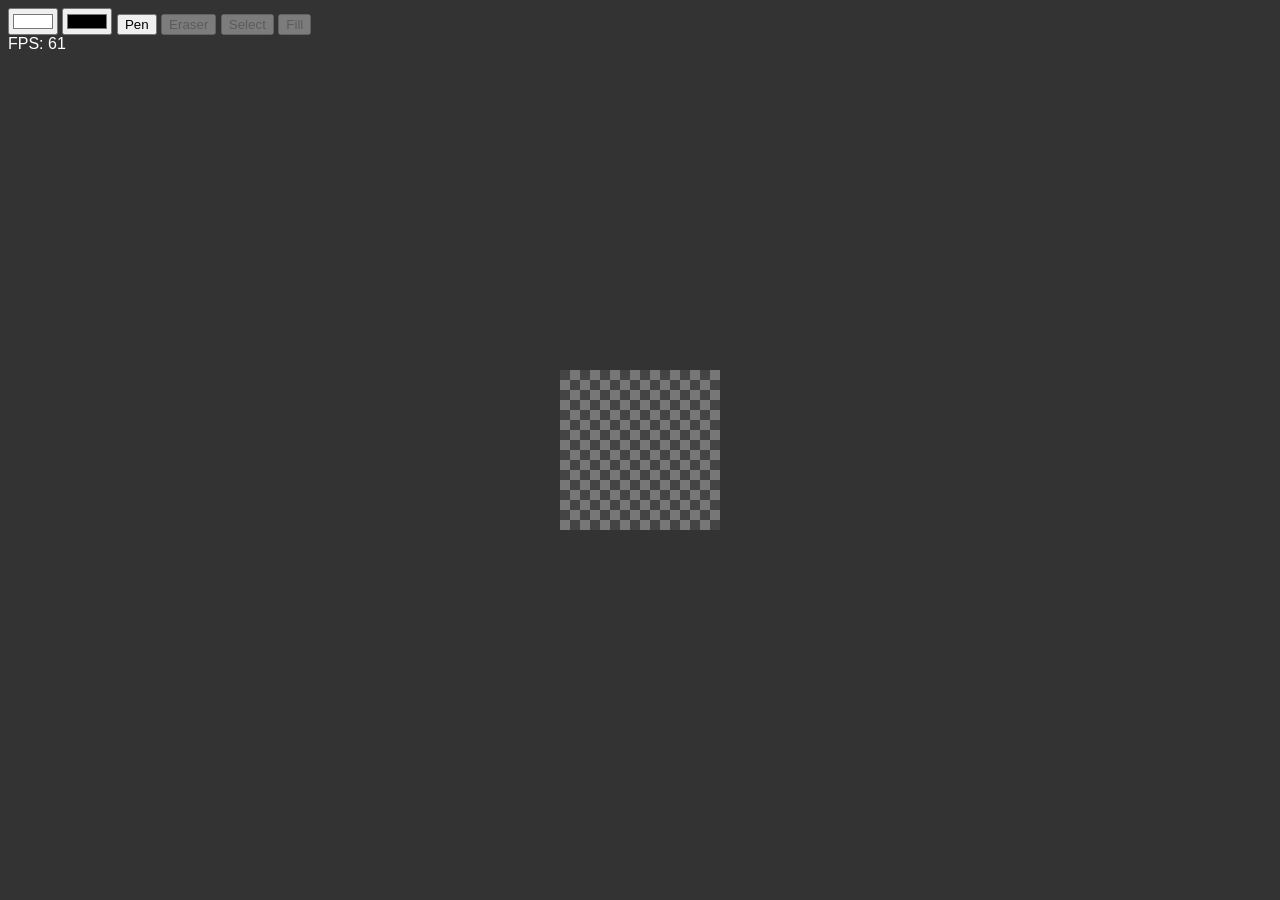
==== editor/index.html @ 6a91a57f "Add cursor framework" ====
<!DOCTYPE html>
<html lang="en">
<head>
    <meta charset="UTF-8">
    <meta name="viewport" content="width=device-width, initial-scale=1.0">
    <title>Pixby</title>
    <link rel="stylesheet" href="style.css">
    <script src="./scripts/utils/chroma.cjs"></script>
    <script type="module" src="./scripts/main.js"></script>
</head>
<body>
    <input type="color" id="primaryColorPicker">
    <input type="color" id="secondaryColorPicker">

    <button id="toolButtonPen" onclick="setTool('pen')">Pen</button>
    <button disabled id="toolButtonEraser" onclick="setTool('eraser')">Eraser</button>
    <button disabled id="toolButtonEraser" onclick="setTool('select')">Select</button>
    <button disabled id="toolButtonFill" onclick="setTool('fill')">Fill</button>

    <div id="output"></div>
    <canvas id="backgroundCanvas"></canvas>

    <canvas id="drawingCanvas"></canvas>
    <svg id="overlay">
        
    </svg>
    <div class="paletteContainer"></div>
</body>
</html>
---- editor/style.css ----
:root {
    font-family: sans-serif;
}

body {
    background: #333;
}

#drawingCanvas {
    position: fixed;
    left: 0;
    top: 0;
    image-rendering: pixelated;
    cursor: url("../assets/pen_cursor.png"), auto;
}

#backgroundCanvas {
    position: fixed;
}

#output {
    color: white;
}
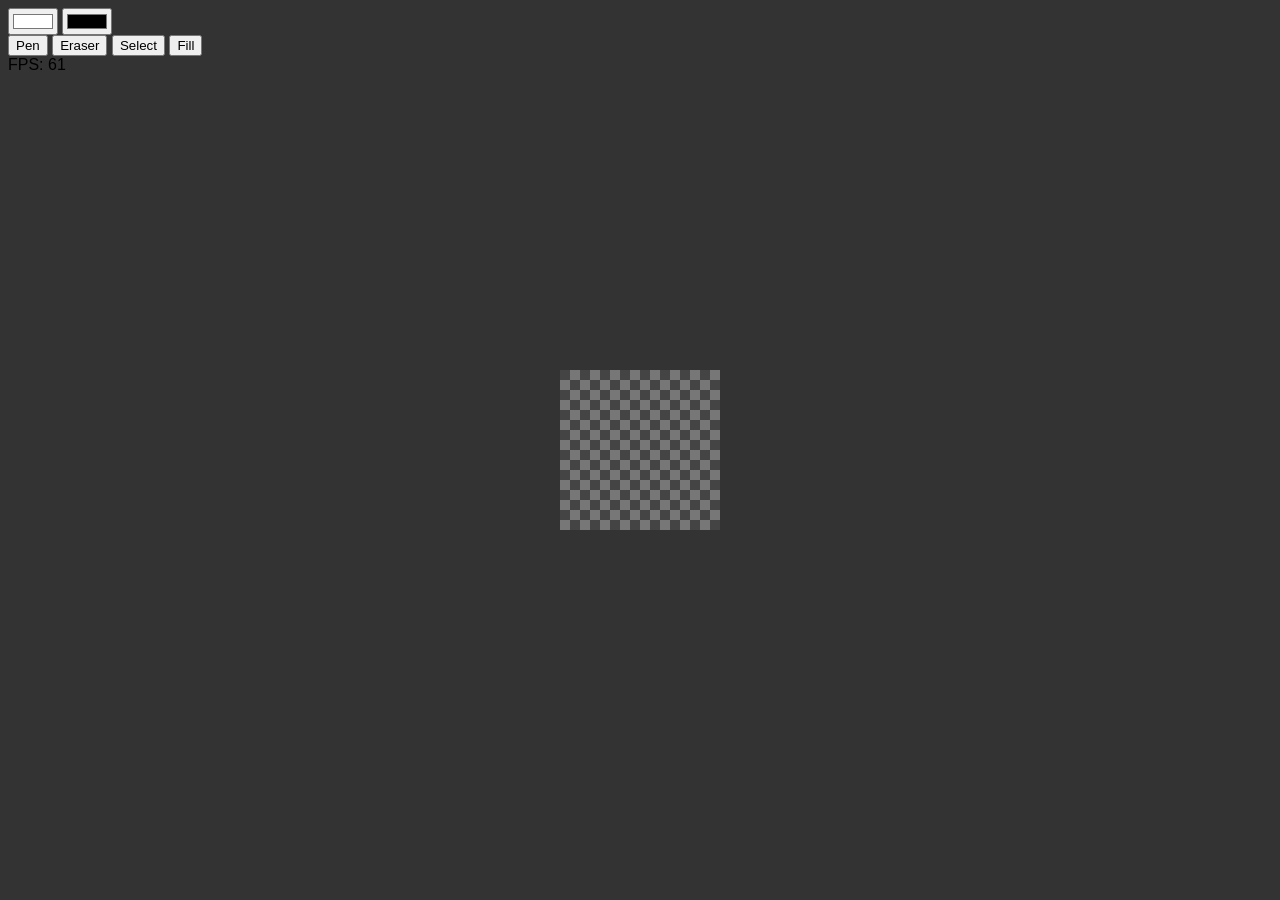
==== commit 1aa2d77c: "Add eraser functionality, allow single click to place a pixel" ====
--- a/editor/index.html
+++ b/editor/index.html
@@ -9,21 +9,26 @@
     <script type="module" src="./scripts/main.js"></script>
 </head>
 <body>
-    <input type="color" id="primaryColorPicker">
-    <input type="color" id="secondaryColorPicker">
-
-    <button id="toolButtonPen" onclick="setTool('pen')">Pen</button>
-    <button disabled id="toolButtonEraser" onclick="setTool('eraser')">Eraser</button>
-    <button disabled id="toolButtonEraser" onclick="setTool('select')">Select</button>
-    <button disabled id="toolButtonFill" onclick="setTool('fill')">Fill</button>
-
-    <div id="output"></div>
     <canvas id="backgroundCanvas"></canvas>
 
     <canvas id="drawingCanvas"></canvas>
     <svg id="overlay">
-        
+        <path id="outline" fill="none" stroke="white" stroke-width="2px" d=""></path>
     </svg>
     <div class="paletteContainer"></div>
+
+    <div id="ui">
+        <input type="color" id="primaryColorPicker">
+        <input type="color" id="secondaryColorPicker">
+        <div id="toolButtons">
+            <button data-tool="pen">Pen</button>
+            <button data-tool="eraser">Eraser</button>
+            <button data-tool="select">Select</button>
+            <button data-tool="pen">Fill</button>
+        </div>
+    
+    
+        <div id="output"></div>
+    </div>
 </body>
 </html>
--- a/editor/style.css
+++ b/editor/style.css
@@ -6,18 +6,23 @@
     background: #333;
 }
 
+#ui {
+    position: fixed;
+}
+
 #drawingCanvas {
     position: fixed;
     left: 0;
     top: 0;
     image-rendering: pixelated;
-    cursor: url("../assets/pen_cursor.png"), auto;
 }
 
 #backgroundCanvas {
     position: fixed;
+    image-rendering: pixelated;
 }
 
-#output {
-    color: white;
+#overlay {
+    mix-blend-mode: difference;
+    position: fixed;
 }
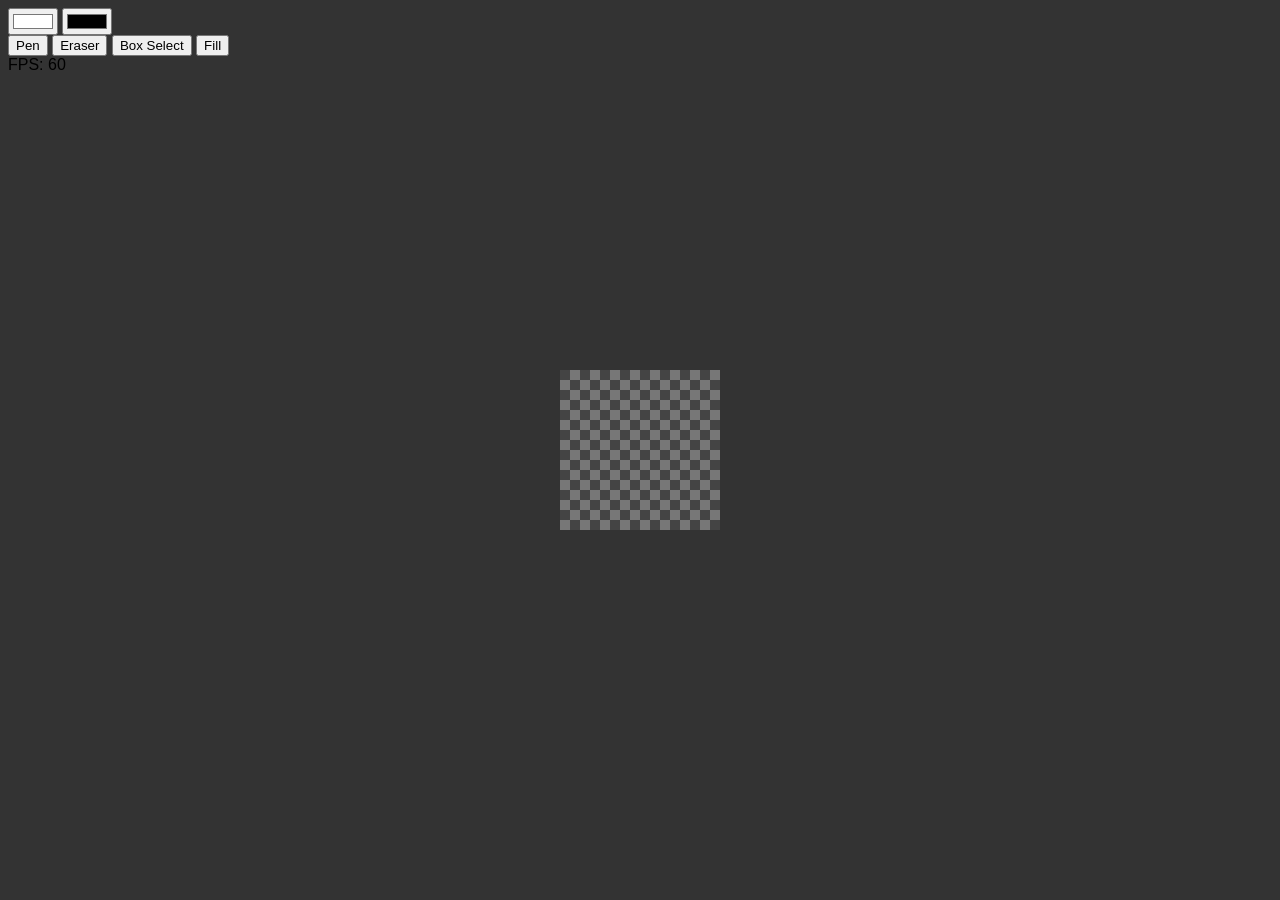
==== commit 965fd73b: "Fix something about the click painting" ====
--- a/editor/index.html
+++ b/editor/index.html
@@ -23,8 +23,8 @@
         <div id="toolButtons">
             <button data-tool="pen">Pen</button>
             <button data-tool="eraser">Eraser</button>
-            <button data-tool="select">Select</button>
-            <button data-tool="pen">Fill</button>
+            <button data-tool="box-select">Box Select</button>
+            <button data-tool="fill">Fill</button>
         </div>
     
     
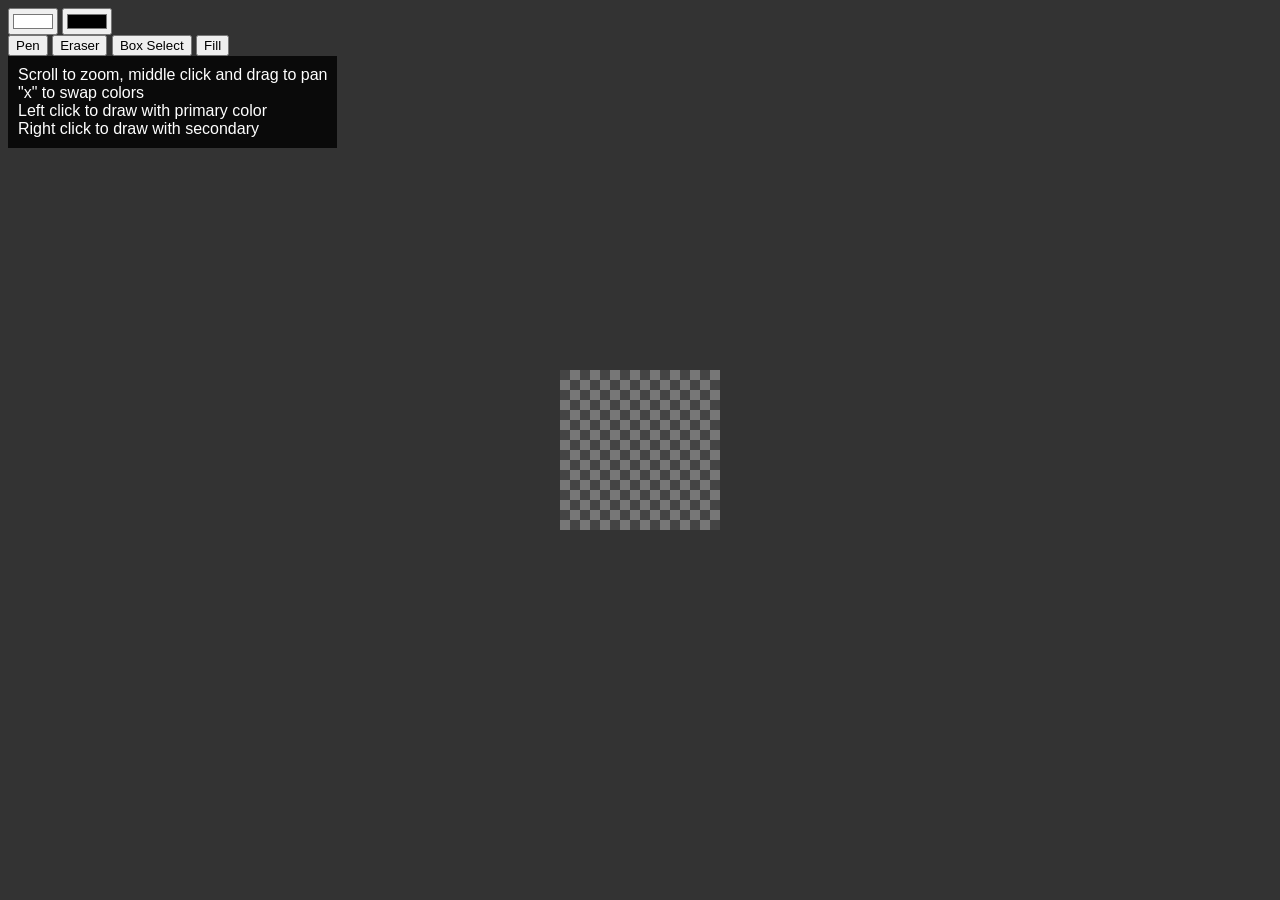
==== commit 6662c786: "Fixed bug where middle click caused drawing, added some simple instruction text" ====
--- a/editor/index.html
+++ b/editor/index.html
@@ -28,7 +28,15 @@
         </div>
     
     
-        <div id="output"></div>
+        <div id="output">
+            Scroll to zoom, middle click and drag to pan
+            <br>
+            "x" to swap colors
+            <br>
+            Left click to draw with primary color
+            <br>
+            Right click to draw with secondary
+        </div>
     </div>
 </body>
 </html>
--- a/editor/style.css
+++ b/editor/style.css
@@ -8,6 +8,12 @@
 
 #ui {
     position: fixed;
+}
+
+#output {
+    color: white;
+    background: #000c;
+    padding: 10px;
 }
 
 #drawingCanvas {
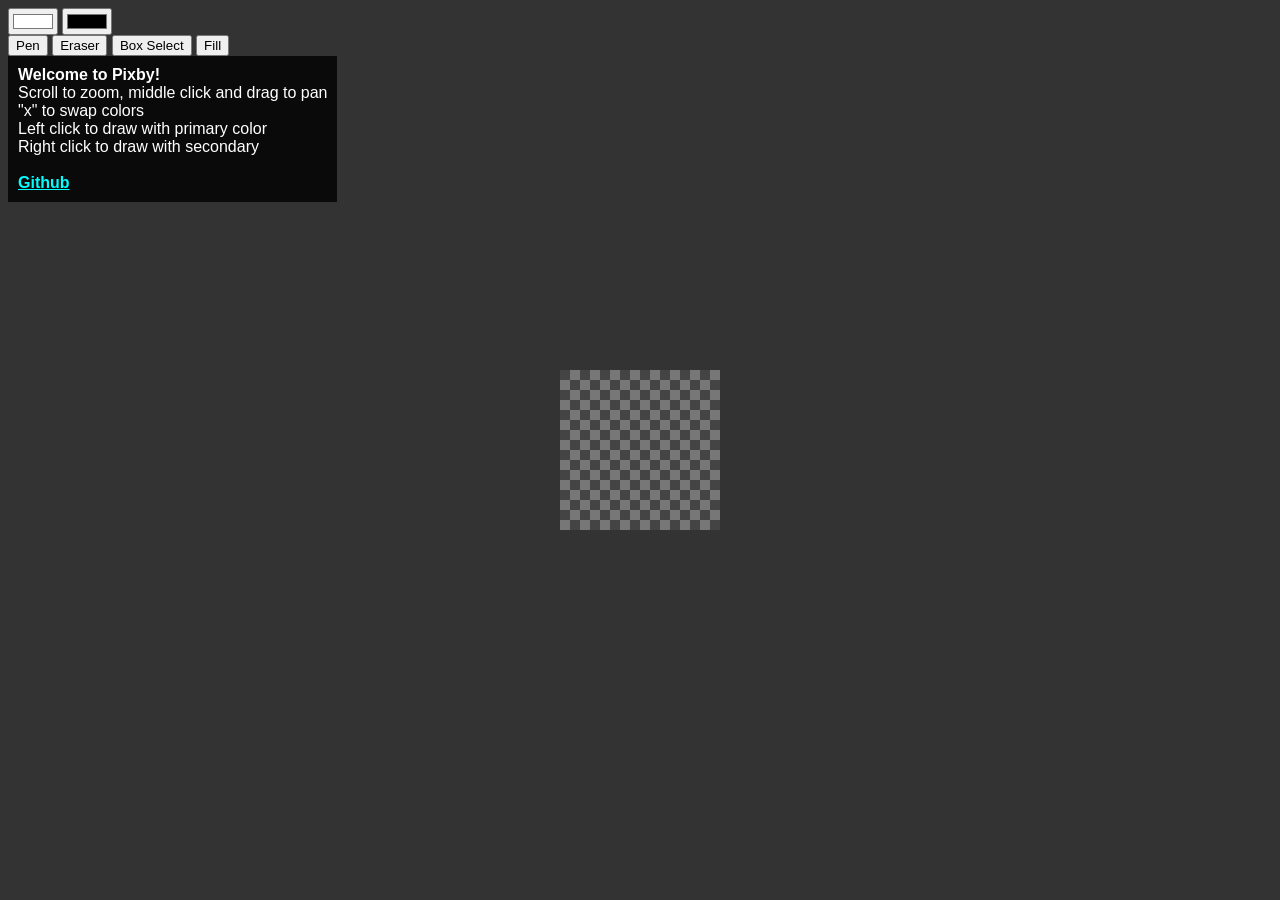
==== commit 36dea207: "updated the info, updated the eraser icon, added a favicon" ====
--- a/editor/index.html
+++ b/editor/index.html
@@ -5,6 +5,12 @@
     <meta name="viewport" content="width=device-width, initial-scale=1.0">
     <title>Pixby</title>
     <link rel="stylesheet" href="style.css">
+
+    <link rel="apple-touch-icon" sizes="180x180" href="/assets/favicons/apple-touch-icon.png">
+    <link rel="icon" type="image/png" sizes="32x32" href="/assets/favicons/favicon-32x32.png">
+    <link rel="icon" type="image/png" sizes="16x16" href="/assets/favicons/favicon-16x16.png">
+    <link rel="manifest" href="/assets/favicons/site.webmanifest">
+
     <script src="./scripts/utils/chroma.cjs"></script>
     <script type="module" src="./scripts/main.js"></script>
 </head>
@@ -29,6 +35,8 @@
     
     
         <div id="output">
+            <b>Welcome to Pixby!</b>
+            <br>
             Scroll to zoom, middle click and drag to pan
             <br>
             "x" to swap colors
@@ -36,6 +44,8 @@
             Left click to draw with primary color
             <br>
             Right click to draw with secondary
+            <br><br>
+            <a target="_blank" href="https://github.com/undeadf0x/pixby">Github</a>
         </div>
     </div>
 </body>
--- a/editor/style.css
+++ b/editor/style.css
@@ -14,6 +14,10 @@
     color: white;
     background: #000c;
     padding: 10px;
+    a {
+        color: cyan !important;
+        font-weight: bold;
+    }
 }
 
 #drawingCanvas {
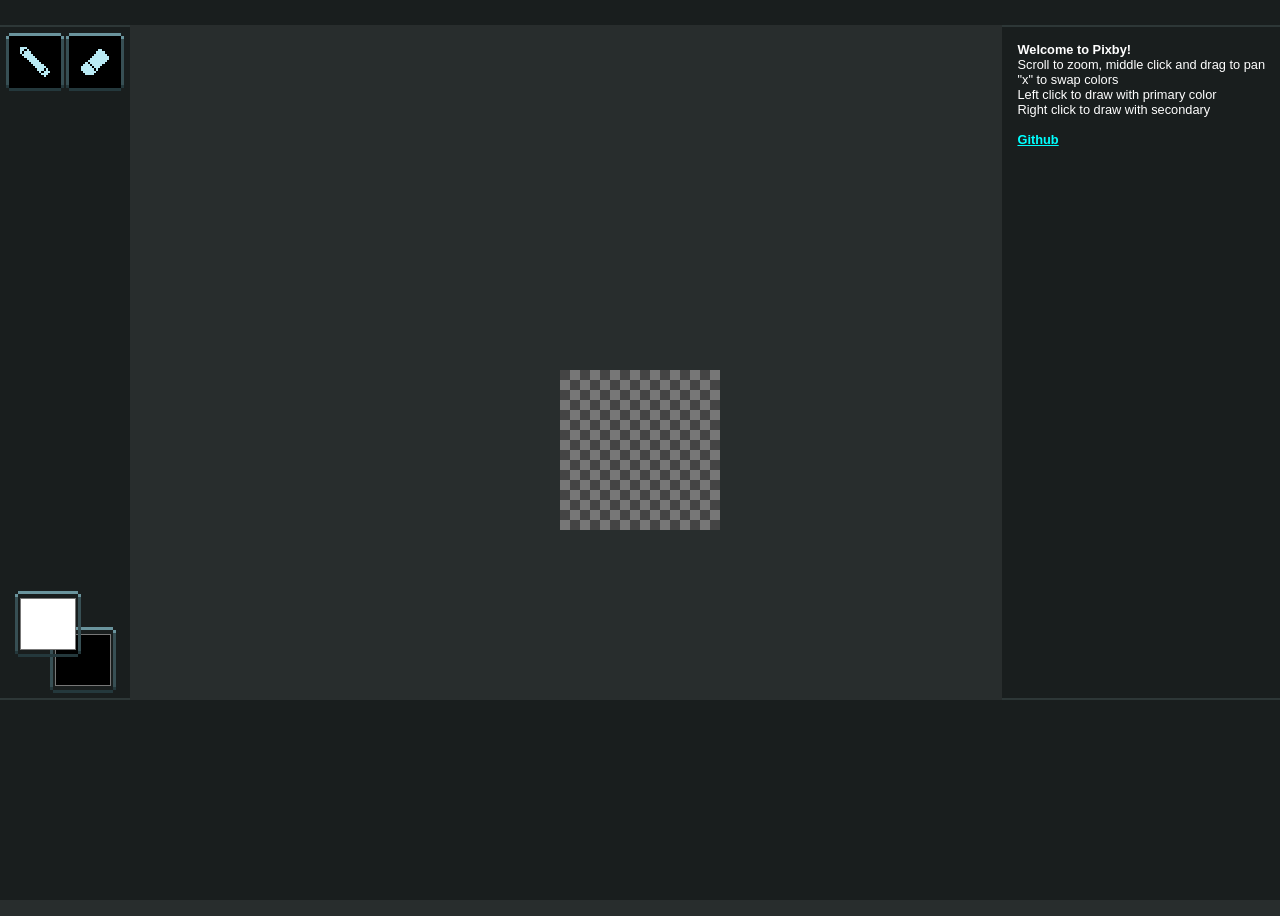
==== commit ca2248c8: "UI overhaul" ====
--- a/editor/index.html
+++ b/editor/index.html
@@ -1,19 +1,21 @@
 <!DOCTYPE html>
 <html lang="en">
+
 <head>
     <meta charset="UTF-8">
     <meta name="viewport" content="width=device-width, initial-scale=1.0">
     <title>Pixby</title>
     <link rel="stylesheet" href="style.css">
 
-    <link rel="apple-touch-icon" sizes="180x180" href="/assets/favicons/apple-touch-icon.png">
-    <link rel="icon" type="image/png" sizes="32x32" href="/assets/favicons/favicon-32x32.png">
-    <link rel="icon" type="image/png" sizes="16x16" href="/assets/favicons/favicon-16x16.png">
+    <link rel="apple-touch-icon" sizes="180x180" href="/assets/favicons/apple-touch-icon.png?">
+    <link rel="icon" type="image/png" sizes="32x32" href="/assets/favicons/favicon-32x32.png?">
+    <link rel="icon" type="image/png" sizes="16x16" href="/assets/favicons/favicon-16x16.png?">
     <link rel="manifest" href="/assets/favicons/site.webmanifest">
 
     <script src="./scripts/utils/chroma.cjs"></script>
     <script type="module" src="./scripts/main.js"></script>
 </head>
+
 <body>
     <canvas id="backgroundCanvas"></canvas>
 
@@ -24,29 +26,51 @@
     <div class="paletteContainer"></div>
 
     <div id="ui">
-        <input type="color" id="primaryColorPicker">
-        <input type="color" id="secondaryColorPicker">
-        <div id="toolButtons">
-            <button data-tool="pen">Pen</button>
-            <button data-tool="eraser">Eraser</button>
-            <button data-tool="box-select">Box Select</button>
-            <button data-tool="fill">Fill</button>
+        <div id="top"></div>
+        <div id="left">
+            <div id="toolButtons">
+                <button title="Pen - P" data-tool="pen">
+                    <img src="../assets/icon_pen.png" class="icon">
+                </button>
+
+                <button title="Eraser - E" data-tool="eraser">
+                    <img src="../assets/icon_eraser.png" class="icon">
+                </button>
+
+                <!-- <button title="Box Select - S" data-tool="box-select">
+                    <img src="../assets/icon_boxselect.png" class="icon">
+                </button>
+
+                <button title="Elipse Select - M" data-tool="ellipse-select">
+                    <img src="../assets/icon_ellipseselect.png" class="icon">
+                </button> -->
+
+            </div>
+            <div id="colorPickers">
+                <input type="color" id="primaryColorPicker">
+                <input type="color" id="secondaryColorPicker">
+            </div>
+
         </div>
-    
-    
-        <div id="output">
-            <b>Welcome to Pixby!</b>
-            <br>
-            Scroll to zoom, middle click and drag to pan
-            <br>
-            "x" to swap colors
-            <br>
-            Left click to draw with primary color
-            <br>
-            Right click to draw with secondary
-            <br><br>
-            <a target="_blank" href="https://github.com/undeadf0x/pixby">Github</a>
+
+        <div id="right">
+            <div id="output">
+                <b>Welcome to Pixby!</b>
+                <br>
+                Scroll to zoom, middle click and drag to pan
+                <br>
+                "x" to swap colors
+                <br>
+                Left click to draw with primary color
+                <br>
+                Right click to draw with secondary
+                <br><br>
+                <a target="_blank" href="https://github.com/undeadf0x/pixby">Github</a>
+            </div>
         </div>
+        
+        <div id="bottom"></div>
     </div>
 </body>
+
 </html>
--- a/editor/style.css
+++ b/editor/style.css
@@ -1,18 +1,84 @@
 :root {
     font-family: sans-serif;
+    cursor: url("../assets/cursor_default.png"), auto;
+    font-size: .8em;
 }
 
 body {
-    background: #333;
+    background: rgb(40, 45, 45);
+    height: 100vh;
 }
 
 #ui {
     position: fixed;
+    #left, #right, #top, #bottom {
+        background: rgb(25, 30, 30);
+    }
+    #left, #right {
+        top: 25px;
+        padding: 5px;
+        height: calc(100vh - 200px - 4px - 25px - 10px);
+        position: fixed;
+        border-bottom: 2px solid rgb(45, 55, 55);
+        border-top: 2px solid rgb(45, 55, 55);
+    }
+    #left {
+        left: 0;
+        #toolButtons {
+            display: grid;
+            grid: auto-flow 60px / repeat(2, 60px);
+            .active img {
+                background: #455;
+            }
+            button {
+                all: unset;
+                image-rendering: pixelated;
+                border-image:  url("../assets/border.png") 16 / 6px / 0 round;
+                border-image-outset: 2px;
+                border-width:  10px;
+                border-style:  solid;
+                margin: 3px;
+                width: auto;
+                height: auto;
+                img {
+                    background: rgb(0, 0, 0);
+                    margin: -9px;
+                    padding: 9px;
+                    width: calc(100%);
+                    image-rendering: pixelated;
+                }
+            }
+        }
+        #colorPickers {
+            position: absolute;
+            bottom: 5px;
+            left: 15px;
+            input {
+                all: unset;
+                height: 60px;
+                width: 60px;
+                border-image:  url("../assets/border.png") 16 / 6px / 0 round;
+                border-width:  3px;
+                border-style:  solid;
+            }
+            #primaryColorPicker {
+                position: relative;
+                bottom: -30px;
+            }
+            #secondaryColorPicker {
+                position: relative;
+                left: 35px;
+                z-index: -1;
+            }
+        }
+    }
 }
+
+
+
 
 #output {
     color: white;
-    background: #000c;
     padding: 10px;
     a {
         color: cyan !important;
@@ -35,4 +101,29 @@
 #overlay {
     mix-blend-mode: difference;
     position: fixed;
+}
+
+
+
+
+
+
+#right {
+    right: 0;
+}
+
+#top {
+    position: fixed;
+    top: 0;
+    left: 0;
+    width: 100vw;
+    height: 25px;
+}
+
+#bottom {
+    position: fixed;
+    height: 200px;
+    width: 100vw;
+    bottom: 0;
+    left: 0;
 }
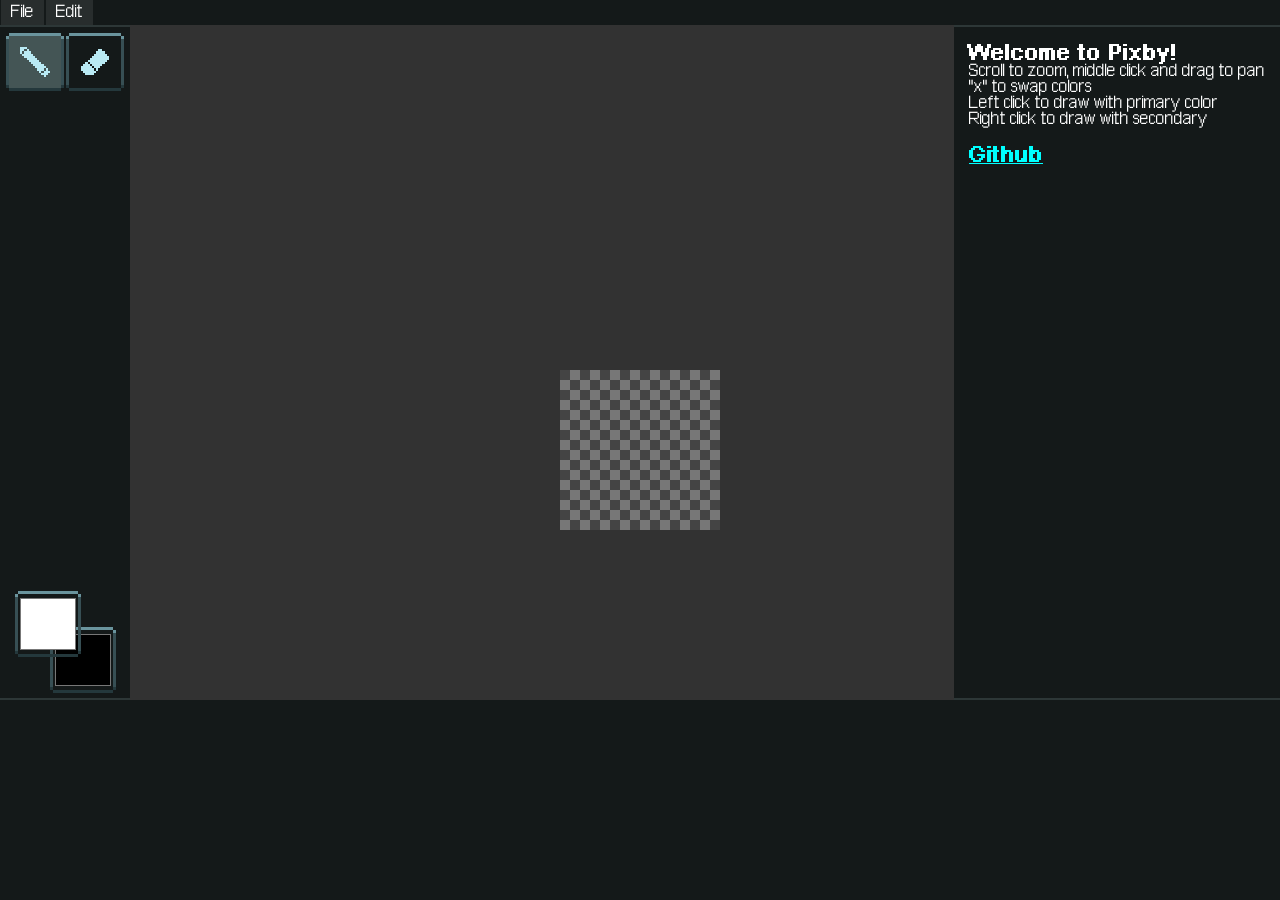
==== commit eb6d58e7: "File menu toolbar, new font, new default cursor, fixed drifting problems" ====
--- a/editor/index.html
+++ b/editor/index.html
@@ -26,10 +26,9 @@
     <div class="paletteContainer"></div>
 
     <div id="ui">
-        <div id="top"></div>
         <div id="left">
             <div id="toolButtons">
-                <button title="Pen - P" data-tool="pen">
+                <button class="active" title="Pen - P" data-tool="pen">
                     <img src="../assets/icon_pen.png" class="icon">
                 </button>
 
@@ -68,7 +67,11 @@
                 <a target="_blank" href="https://github.com/undeadf0x/pixby">Github</a>
             </div>
         </div>
-        
+        <div id="top">
+            <div id="menuBar">
+                
+            </div>
+        </div>
         <div id="bottom"></div>
     </div>
 </body>
--- a/editor/style.css
+++ b/editor/style.css
@@ -1,19 +1,120 @@
 :root {
-    font-family: sans-serif;
+    --colors-background-neutral-1: rgb(20, 25, 25);
+    --colors-background-neutral-2: rgb(30, 35, 35);
+    --colors-background-neutral-3: rgb(40, 45, 45);
+    --colors-background-neutral-4: rgb(50, 50, 50);
+    --colors-background-neutral-5: rgb(60, 65, 65);
+    --colors-background-neutral-6: rgb(70, 75, 75);
+    --colors-background-neutral-7: rgb(80, 85, 85);
+
+    --colors-background-primary-1: rgb(20, 50, 50);
+    --colors-background-primary-2: rgb(22, 65, 65);
+    --colors-background-primary-3: rgb(23, 80, 80);
+    --colors-background-primary-4: rgb(25, 95, 95);
+    --colors-background-primary-5: rgb(27, 110, 110);
+    --colors-background-primary-6: rgb(28, 125, 125);
+    --colors-background-primary-7: rgb(30, 140, 140);
+}
+
+:root {
+    font-family: "Pixel Arial";
     cursor: url("../assets/cursor_default.png"), auto;
-    font-size: .8em;
+}
+
+@font-face {
+    font-family: "Gohu 11";
+    src: url(../assets/fonts/gohufont-11.ttf);
+}
+
+@font-face {
+    font-family: "Gohu 14";
+    src: url(../assets/fonts/gohufont-14.ttf);
+}
+
+@font-face {
+    font-family: "Pixel Arial";
+    src: url(../assets/fonts/pixel-arial-14.otf);
+}
+
+@font-face {
+    font-family: "Pixel Arial";
+    font-weight: bold;
+    src: url(../assets/fonts/pixelarial-bold.ttf);
 }
 
 body {
-    background: rgb(40, 45, 45);
+    background: var(--colors-background-neutral-4);
     height: 100vh;
+    margin: 0;
 }
 
 #ui {
     position: fixed;
     #left, #right, #top, #bottom {
-        background: rgb(25, 30, 30);
-    }
+        background: var(--colors-background-neutral-1);
+    }
+
+    #top {
+        top: 0;
+        left: 0;
+        width: 100vw;
+        height: 25px;
+        #menuBar {
+            display: flex;
+            align-items: center;
+            height: 100%;
+            .menuItem {
+                background: var(--colors-background-neutral-3);
+                margin: 0 1px;
+                color: white;
+                height: 100%;
+                display: flex;
+                padding: 0 10px;
+                align-items: center;
+            }
+            .menuItem:hover {
+                background: var(--colors-background-primary-3);
+            }
+            .menuItem.open {
+                background: var(--colors-background-primary-7);
+            }
+            .itemContents {
+            display: none;
+            position: absolute;
+            top: 25px;
+            min-width: 160px;
+            transform: translateX(-10px);
+            background-color: var(--colors-background-neutral-2);
+
+            .subMenuItem {
+                padding: 2px 5px;
+            }
+            .subMenuItem:hover {
+                background-color: var(--colors-background-neutral-7);
+            }
+            .subMenuItem[disabled] {
+                background: rgb(30, 40, 40);
+                color: rgb(80, 90, 90)
+            }
+            .subMenuItem[disabled]:hover {
+                background: rgb(30, 40, 40);
+            }
+            }
+            
+            .menuItem.open .itemContents {
+            display: block;
+            }
+        }
+    }
+    
+    #bottom {
+        position: fixed;
+        height: 200px;
+        width: 100vw;
+        bottom: 0;
+        left: 0;
+    }
+
     #left, #right {
         top: 25px;
         padding: 5px;
@@ -21,6 +122,7 @@
         position: fixed;
         border-bottom: 2px solid rgb(45, 55, 55);
         border-top: 2px solid rgb(45, 55, 55);
+        z-index: -1;
     }
     #left {
         left: 0;
@@ -41,7 +143,7 @@
                 width: auto;
                 height: auto;
                 img {
-                    background: rgb(0, 0, 0);
+                    background: var(--colors-background-1);
                     margin: -9px;
                     padding: 9px;
                     width: calc(100%);
@@ -64,13 +166,16 @@
             #primaryColorPicker {
                 position: relative;
                 bottom: -30px;
+                z-index: 1;
             }
             #secondaryColorPicker {
                 position: relative;
                 left: 35px;
-                z-index: -1;
             }
         }
+    }
+    #right {
+        right: 0;
     }
 }
 
@@ -103,27 +208,6 @@
     position: fixed;
 }
 
-
-
-
-
-
-#right {
-    right: 0;
-}
-
-#top {
-    position: fixed;
-    top: 0;
-    left: 0;
-    width: 100vw;
-    height: 25px;
-}
-
-#bottom {
-    position: fixed;
-    height: 200px;
-    width: 100vw;
-    bottom: 0;
-    left: 0;
+.popup {
+    background: 
 }
